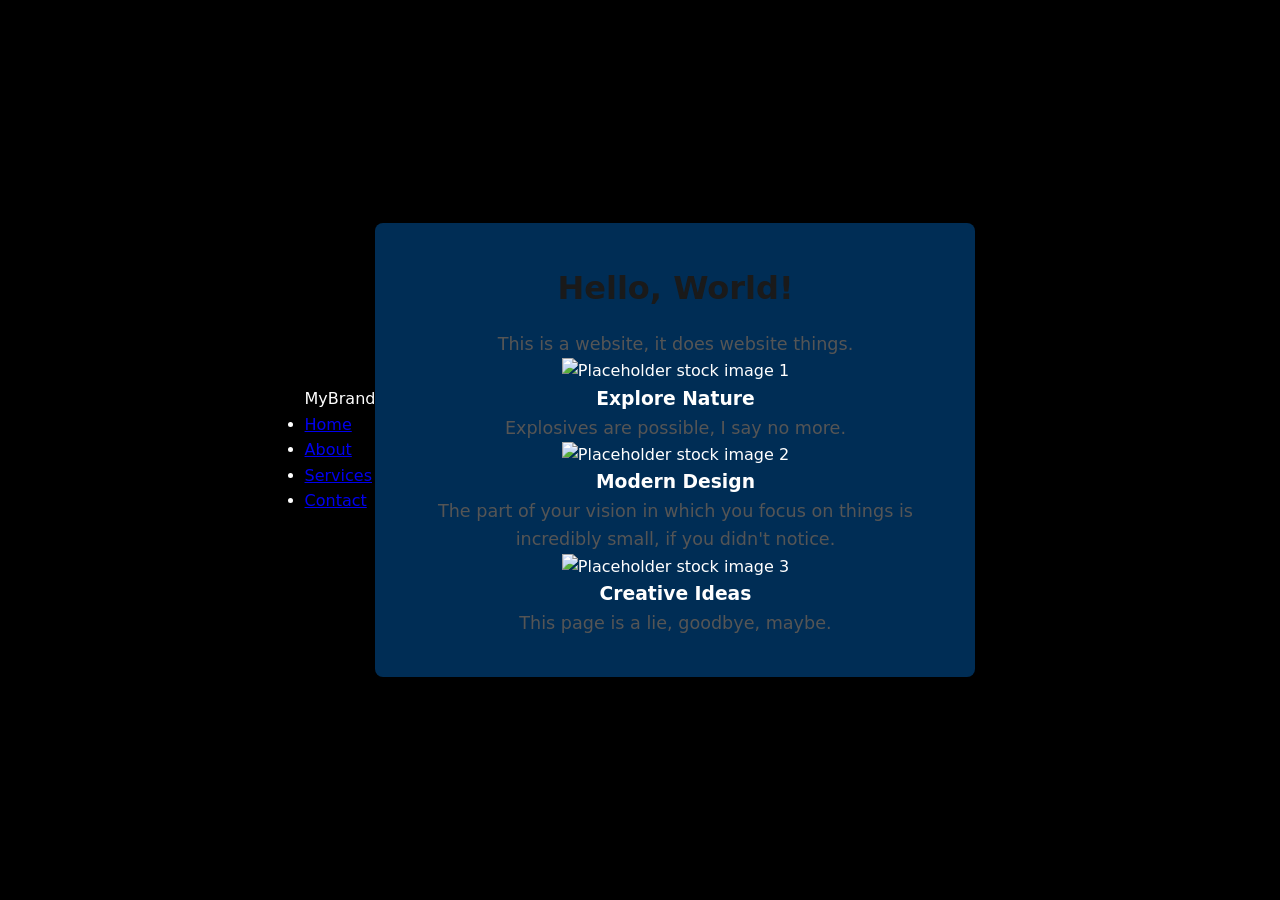
==== index.html @ 9ab31734 "Update index.html question?" ====
<!DOCTYPE html>
<html lang="en">
<head>
    <meta charset="UTF-8">
    <meta name="viewport" content="width=device-width, initial-scale=1.0">
    <title>My Web Page</title>
    <link rel="stylesheet" href="styles.css">
</head>
<body>

    <script>
        let question=prompt("Are you winnin' son?");
    </script>    
    <nav class="navbar">
        <div class="logo">MyBrand</div>
        <ul class="nav-links">
            <li><a href="#home">Home</a></li>
            <li><a href="/about">About</a></li>
            <li><a href="#services">Services</a></li>
            <li><a href="#contact">Contact</a></li>
        </ul>
    </nav>

    <main class="container">
        <header class="hero">
            <h1>Hello, World!</h1>
            <p>This is a website, it does website things.</p>
        </header>

        <section class="card-grid">
            <article class="card">
                <img src="https://picsum.photos/400/250?random=1" alt="Placeholder stock image 1">
                <div class="card-content">
                    <h3>Explore Nature</h3>
                    <p>Explosives are possible, I say no more.</p>
                </div>
            </article>

            <article class="card">
                <img src="https://picsum.photos/400/250?random=2" alt="Placeholder stock image 2">
                <div class="card-content">
                    <h3>Modern Design</h3>
                    <p>The part of your vision in which you focus on things is incredibly small, if you didn't notice.</p>
                </div>
            </article>

            <article class="card">
                <img src="https://picsum.photos/400/250?random=3" alt="Placeholder stock image 3">
                <div class="card-content">
                    <h3>Creative Ideas</h3>
                    <p>This page is a lie, goodbye, maybe.</p>
                </div>
            </article>
        </section>
    </main>

    <script src="script.js"></script>
</body>
</html>
---- styles.css ----
/* Universal reset and font setup */
* {
    margin: 0;
    padding: 0;
    box-sizing: border-box;
}

body {
    font-family: system-ui, -apple-system, BlinkMacSystemFont, 'Segoe UI', Roboto, Oxygen, Ubuntu, Cantarell, sans-serif;
    line-height: 1.6;
    color: #ffffff;
    background-color: #000000;
    display: flex;
    justify-content: center;
    align-items: center;
    min-height: 100vh;
}

/* Container styling for the main content */
.container {
    background-color: #002D55;
    padding: 2.5rem;
    border-radius: 8px;
    box-shadow: 0 4px 6px rgba(0, 0, 0, 0.1);
    max-width: 600px;
    width: 90%;
    text-align: center;
}

h1 {
    color: #1a1a1a;
    margin-bottom: 1rem;
    font-size: 2rem;
}

p {
    color: #555555;
    font-size: 1.1rem;
}
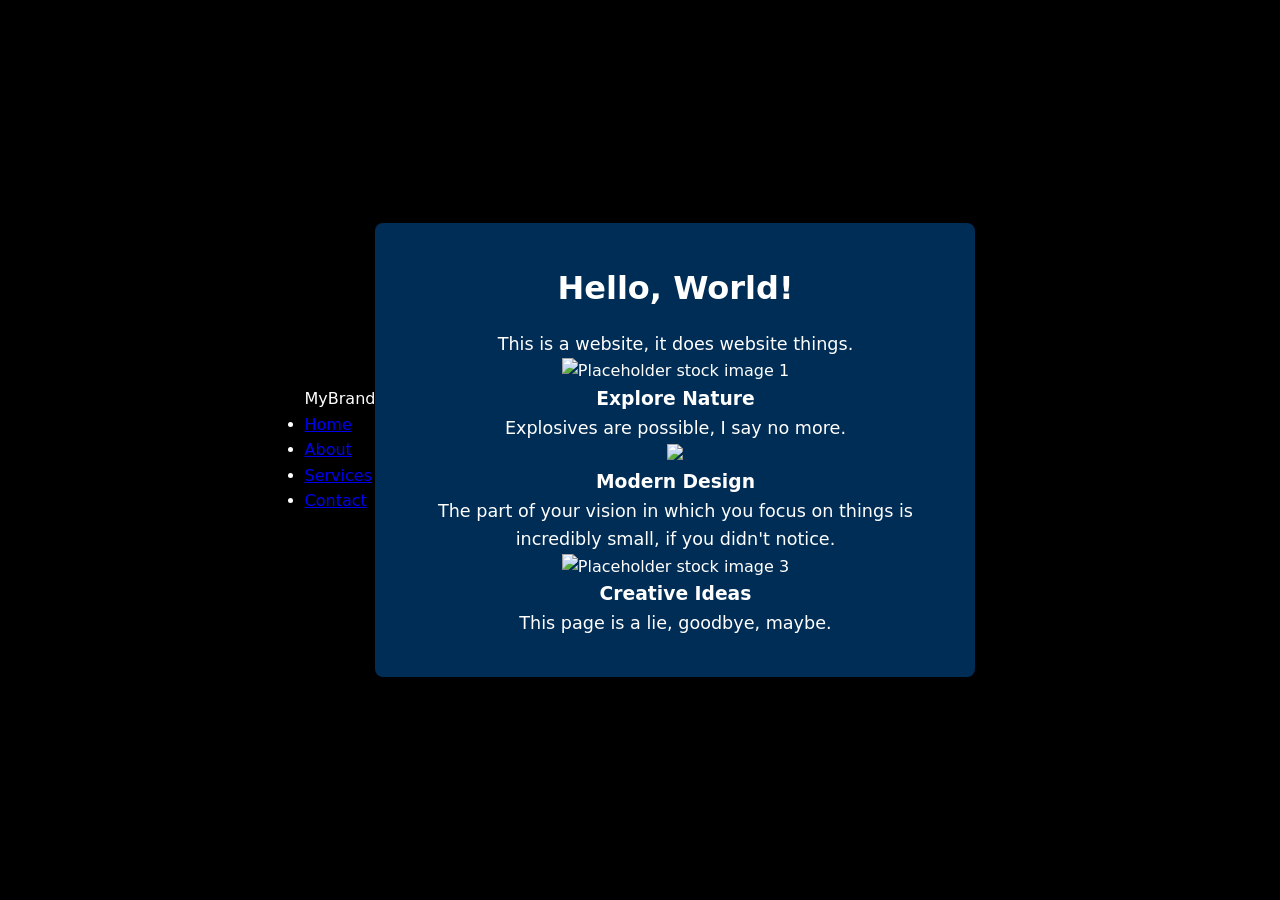
==== commit b1a39afb: "Update index.html Mr. Mushroom" ====
--- a/index.html
+++ b/index.html
@@ -37,7 +37,7 @@
             </article>
 
             <article class="card">
-                <img src="https://picsum.photos/400/250?random=2" alt="Placeholder stock image 2">
+                <img src="https://steamcommunity.com/sharedfiles/filedetails/?l=german&id=2094436083">
                 <div class="card-content">
                     <h3>Modern Design</h3>
                     <p>The part of your vision in which you focus on things is incredibly small, if you didn't notice.</p>
--- a/styles.css
+++ b/styles.css
@@ -28,12 +28,12 @@
 }
 
 h1 {
-    color: #1a1a1a;
+    color: #ffffff;
     margin-bottom: 1rem;
     font-size: 2rem;
 }
 
 p {
-    color: #555555;
+    color: #ffffff;
     font-size: 1.1rem;
 }
